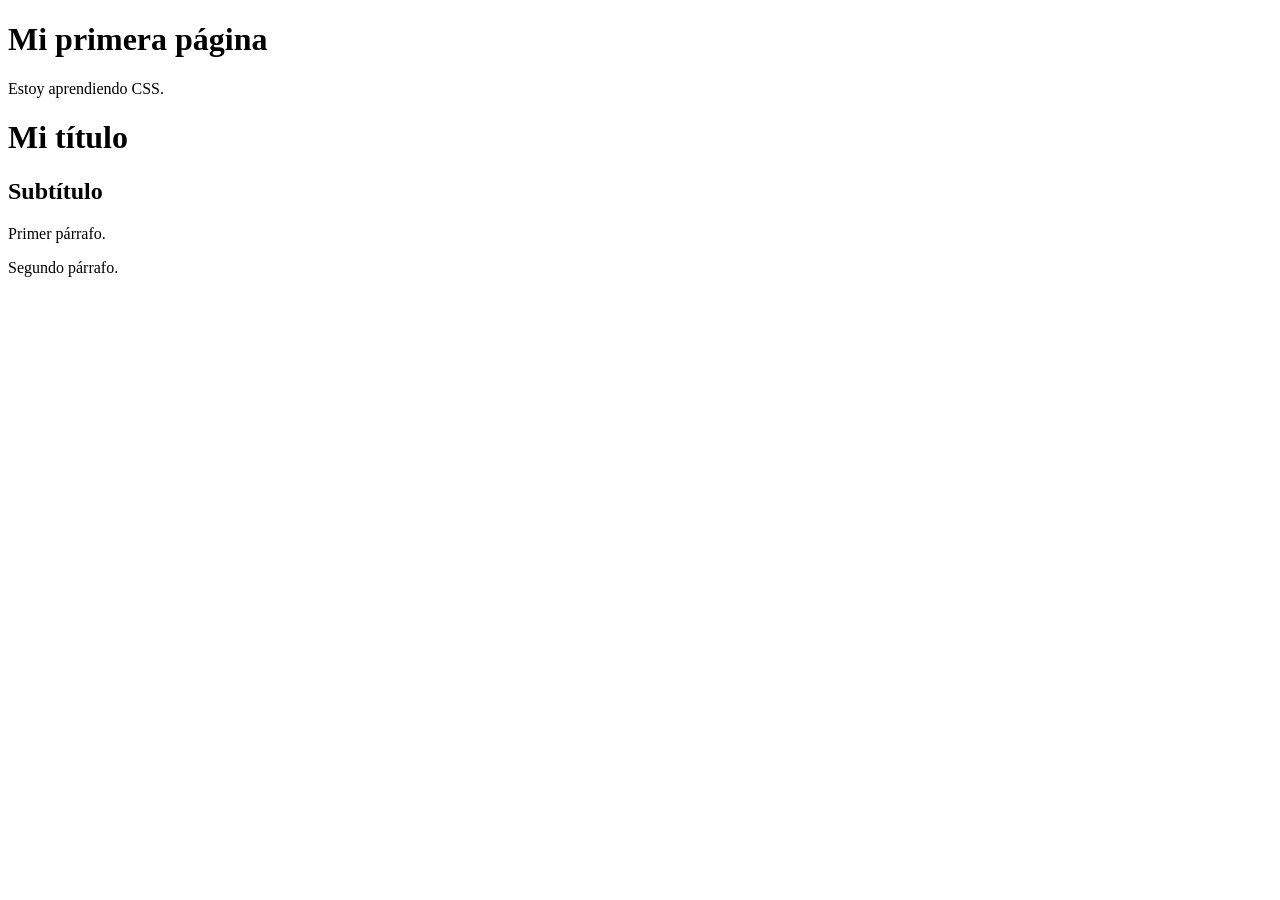
==== INDEX.HTML @ 5fbbdef0 "agregue parte de css" ====
<!DOCTYPE html>
<html lang="en">
<head>
    <meta charset="UTF-8">
    <meta name="viewport" content="width=device-width, initial-scale=1.0">
    <title>MI PRIMER PÁGINA CON CSS</title>
<link rel="stylesheet" href="style.css">
</head>
<body>
    <h1>Mi primera página</h1>
<p>Estoy aprendiendo CSS.</p>
<h1>Mi título</h1>
<h2>Subtítulo</h2>
<p>Primer párrafo.</p>
<p>Segundo párrafo.</p>
<p></p>
</body>
</html>
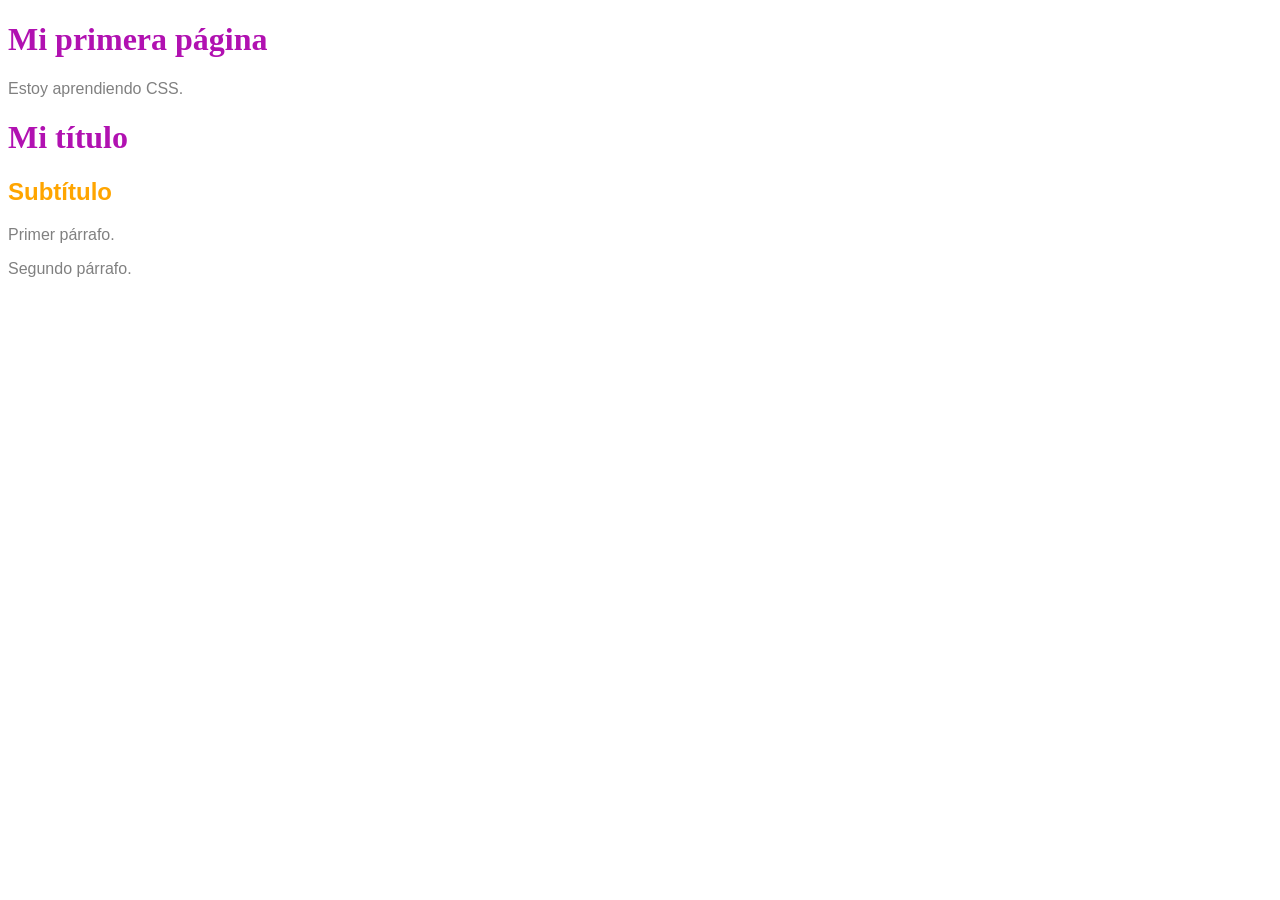
==== commit 3d1d3d10: "Agrego estilos CSS" ====
--- a/INDEX.HTML
+++ b/INDEX.HTML
@@ -4,7 +4,7 @@
     <meta charset="UTF-8">
     <meta name="viewport" content="width=device-width, initial-scale=1.0">
     <title>MI PRIMER PÁGINA CON CSS</title>
-<link rel="stylesheet" href="style.css">
+<link rel="stylesheet" href="STYLE.CSS">
 </head>
 <body>
     <h1>Mi primera página</h1>
@@ -13,6 +13,5 @@
 <h2>Subtítulo</h2>
 <p>Primer párrafo.</p>
 <p>Segundo párrafo.</p>
-<p></p>
 </body>
 </html>
--- a/STYLE.CSS
+++ b/STYLE.CSS
@@ -0,0 +1,15 @@
+h1 {
+color: rgb(177, 17, 177);
+font-size: 50 px
+font-family Arial, Helvetica, sans-serif;
+}
+p {
+    color: gray;
+    font-family: Arial, Helvetica, sans-serif;
+}
+h2 {
+    color: orange;
+    font-family: Arial, Helvetica, sans-serif;
+}
+
+
